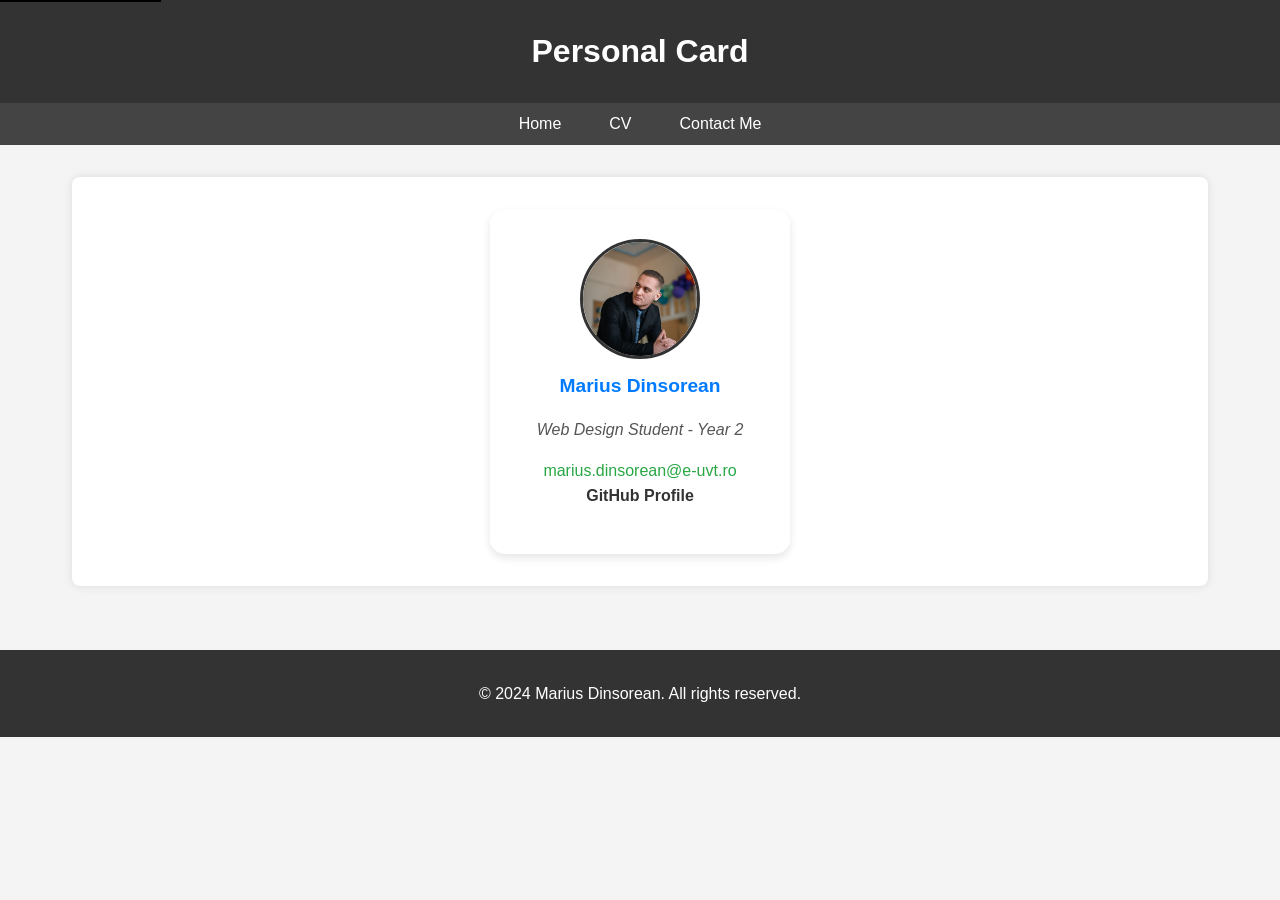
==== card.html @ 3ba8c83e "Initial portfolio" ====
<!DOCTYPE html>
<html lang="en">
<head>
    <meta charset="UTF-8">
    <meta name="viewport" content="width=device-width, initial-scale=1.0">
    <title>Personal Card</title>
    <link rel="stylesheet" href="styles.css">
    <link rel="stylesheet" href="card.css">
</head>
<body>
    <a href="#main-content" class="skip-link">Skip to main content</a>
    
    <header>
        <h1>Personal Card</h1>
    </header>
    
    <nav aria-label="Main navigation">
        <ul>
            <li><a href="index.html">Home</a></li>
            <li><a href="CV.html">CV</a></li>
            <li><a href="contact.html">Contact Me</a></li>
        </ul>
    </nav>

    <main id="main-content">
        <section>
            <div id="card-container">
                <img src="Marius.jpg" alt="Profile Picture" class="profile-image">
                <h2 class="name-title">Marius Dinsorean</h2>
                <p class="subtitle">Web Design Student - Year 2</p>
                <p class="contact-info">
                    <a href="mailto:marius.dinsorean@e-uvt.ro" class="email-link">marius.dinsorean@e-uvt.ro</a><br>
                    <a href="https://github.com/MariusDinsoreanUVT" class="github-link" target="_blank">GitHub Profile</a>
                </p>
            </div>
        </section>
    </main>
    
    <footer>
        <p>&copy; 2024 Marius Dinsorean. All rights reserved.</p>
    </footer>
</body>
</html>
---- styles.css ----
* {
    margin: 0;
    padding: 0;
    box-sizing: border-box;
}

/* Skip link styling */
.skip-link {
    position: absolute;
    top: -40px;
    left: 0;
    background: #000;
    color: #fff;
    padding: 8px;
    text-decoration: none;
    z-index: 100;
}

.skip-link:focus {
    top: 0;
}

body {
    font-family: Arial, sans-serif;
    line-height: 1.6;
    color: #333;
    background-color: #f4f4f4;
}

header {
    background-color: #333;
    color: #fff;
    padding: 1rem;
    text-align: center;
}

nav ul {
    list-style: none;
    display: flex;
    justify-content: center;
    background-color: #444;
}

nav li {
    margin: 0 1rem;
}

nav a {
    color: #fff;
    text-decoration: none;
    padding: 0.5rem;
    display: block;
}

nav a:hover {
    background-color: #555;
}

nav a.active {
    background-color: #555;
    font-weight: bold;
}

main {
    max-width: 1200px;
    margin: 0 auto;
    padding: 2rem;
}

section {
    margin-bottom: 2rem;
    padding: 1rem;
    background-color: #fff;
    border-radius: 8px;
    box-shadow: 0 0 10px rgba(0,0,0,0.1);
}

table {
    width: 100%;
    border-collapse: collapse;
    margin-bottom: 1rem;
}

th, td {
    padding: 12px;
    text-align: left;
    border-bottom: 1px solid #ddd;
}

th {
    background-color: #f2f2f2;
    font-weight: bold;
}

tr:nth-child(even) {
    background-color: #f9f9f9;
}

tr:hover {
    background-color: #e9e9e9;
}

.skills-table {
    border: 1px solid rgba(92, 42, 157, 0.35);
    border-radius: 16px;
    overflow: hidden;
    box-shadow: 0 10px 20px rgba(0, 0, 0, 0.12);
}

.skills-table thead th {
    background-color: #5c2a9d;
    color: #fff;
    text-transform: uppercase;
    letter-spacing: 0.12em;
    padding: 14px 18px;
    font-weight: 700;
    text-align: left;
}

.skills-table tbody tr th {
    background-color: #5c2a9d;
    color: #fff;
    padding: 14px 18px;
    vertical-align: top;
    font-weight: 700;
    text-align: left;
}

.skills-table tbody tr:nth-child(odd) td {
    background-color: rgba(92, 42, 157, 0.05);
}

.skills-table tbody tr:nth-child(even) td {
    background-color: rgba(92, 42, 157, 0.08);
}

.skills-table td {
    padding: 12px 16px;
}

.messages-table th {
    background-color: #FF9800;
    color: white;
}

.messages-table tr:nth-child(even) {
    background-color: #fff3e0;
}

footer {
    text-align: center;
    padding: 1rem;
    background-color: #333;
    color: #fff;
}

.hero {
    background: linear-gradient(135deg, #667eea 0%, #764ba2 100%);
    color: #fff;
    padding: 4rem 2rem;
    text-align: center;
    margin-bottom: 2rem;
}

.hero h1 {
    font-size: 3rem;
    margin-bottom: 0.5rem;
}

.hero p {
    font-size: 1.2rem;
}

fieldset {
    margin-bottom: 1rem;
    padding: 1rem;
    border: 1px solid #ccc;
}

legend {
    font-weight: bold;
}

label {
    display: block;
    margin-bottom: 0.5rem;
}

input, textarea {
    width: 100%;
    padding: 0.5rem;
    margin-bottom: 1rem;
    border: 1px solid #ccc;
    border-radius: 4px;
}

button {
    background-color: #333;
    color: #fff;
    padding: 0.75rem 1.5rem;
    border: none;
    border-radius: 4px;
    cursor: pointer;
}

button:hover {
    background-color: #555;
}
---- card.css ----
/* Skip link styling */
.skip-link {
    position: absolute;
    top: -40px;
    left: 0;
    background: #000;
    color: #fff;
    padding: 8px;
    text-decoration: none;
    z-index: 100;
}

.skip-link:focus {
    top: 0;
}

body {
    font-family: 'Arial', sans-serif;
    background-color: #f4f4f4;
}

section {
    display: flex;
    justify-content: center;
    align-items: center;
    min-height: 400px;
    padding: 2rem;
}

h1 {
    font-size: 2rem;
    margin: 10px 0;
}

h2 {
    font-size: 1.2rem;
    color: #666;
    margin: 5px 0;
}

img {
    border-radius: 50%;
    border: 3px solid #333;
}

p {
    margin: 15px 0;
    text-align: center;
}

a {
    text-decoration: none;
    color: #007bff;
}

a:hover {
    text-decoration: underline;
}

.profile-image {
    width: 120px;
    height: 120px;
    object-fit: cover;
}

.name-title {
    color: #333;
    font-weight: bold;
}

.subtitle {
    font-style: italic;
    color: #555;
}

.contact-info {
    font-size: 1rem;
}

.email-link {
    color: #28a745;
}

.github-link {
    color: #333;
    font-weight: bold;
}

#card-container {
    background-color: #fff;
    border-radius: 15px;
    box-shadow: 0 4px 8px rgba(0, 0, 0, 0.1);
    padding: 30px;
    text-align: center;
    max-width: 300px;
    width: 100%;
}

.name-title {
    color: #007bff;
    font-weight: bold;
}
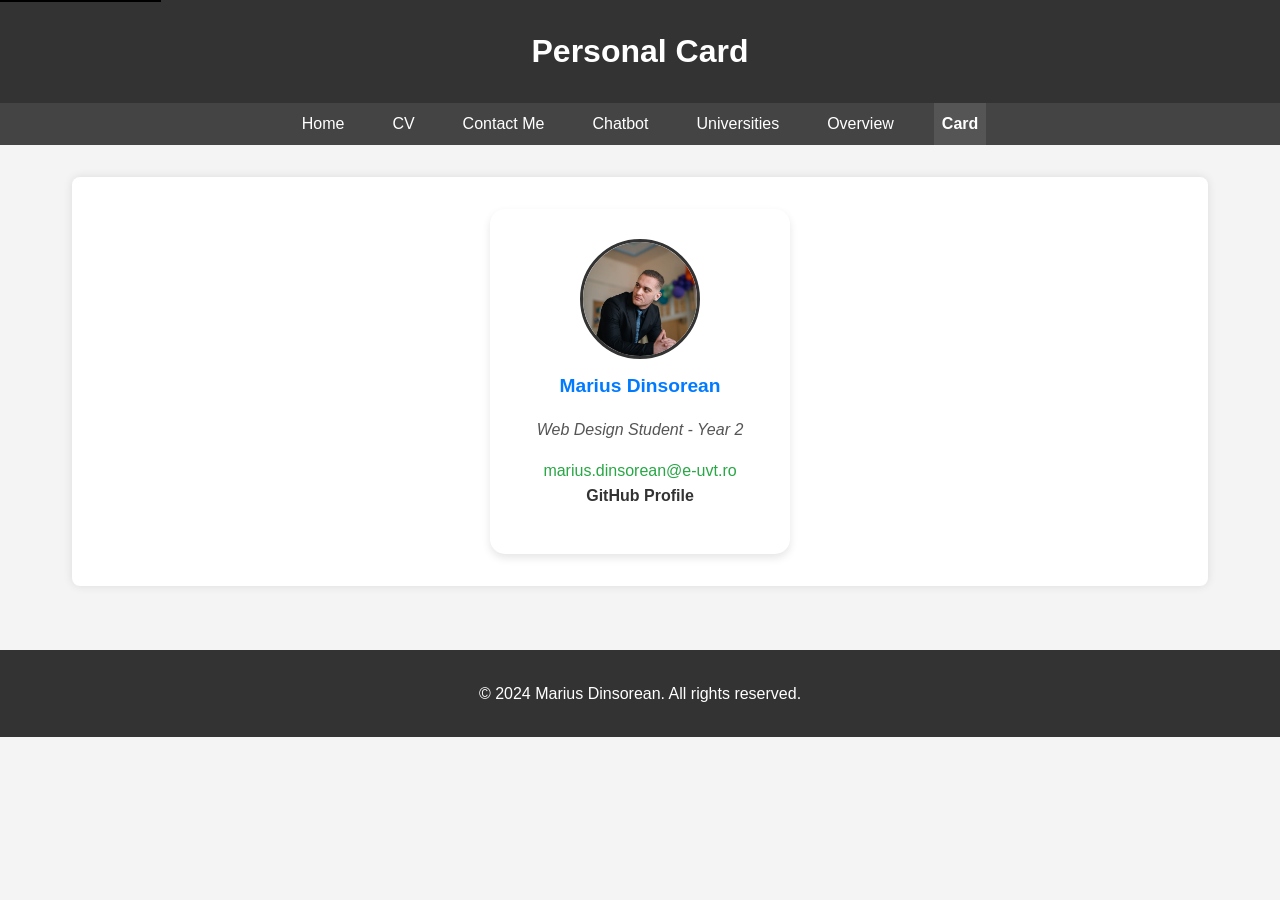
==== commit 2c968c54: "HW2: Complete implementation - CSS specificity, responsive layouts with Grid/Flexbox, Figma design t" ====
--- a/card.html
+++ b/card.html
@@ -19,6 +19,10 @@
             <li><a href="index.html">Home</a></li>
             <li><a href="CV.html">CV</a></li>
             <li><a href="contact.html">Contact Me</a></li>
+            <li><a href="chatbot.html">Chatbot</a></li>
+            <li><a href="universities.html">Universities</a></li>
+            <li><a href="overview.html">Overview</a></li>
+            <li><a href="card.html" class="active">Card</a></li>
         </ul>
     </nav>
 
